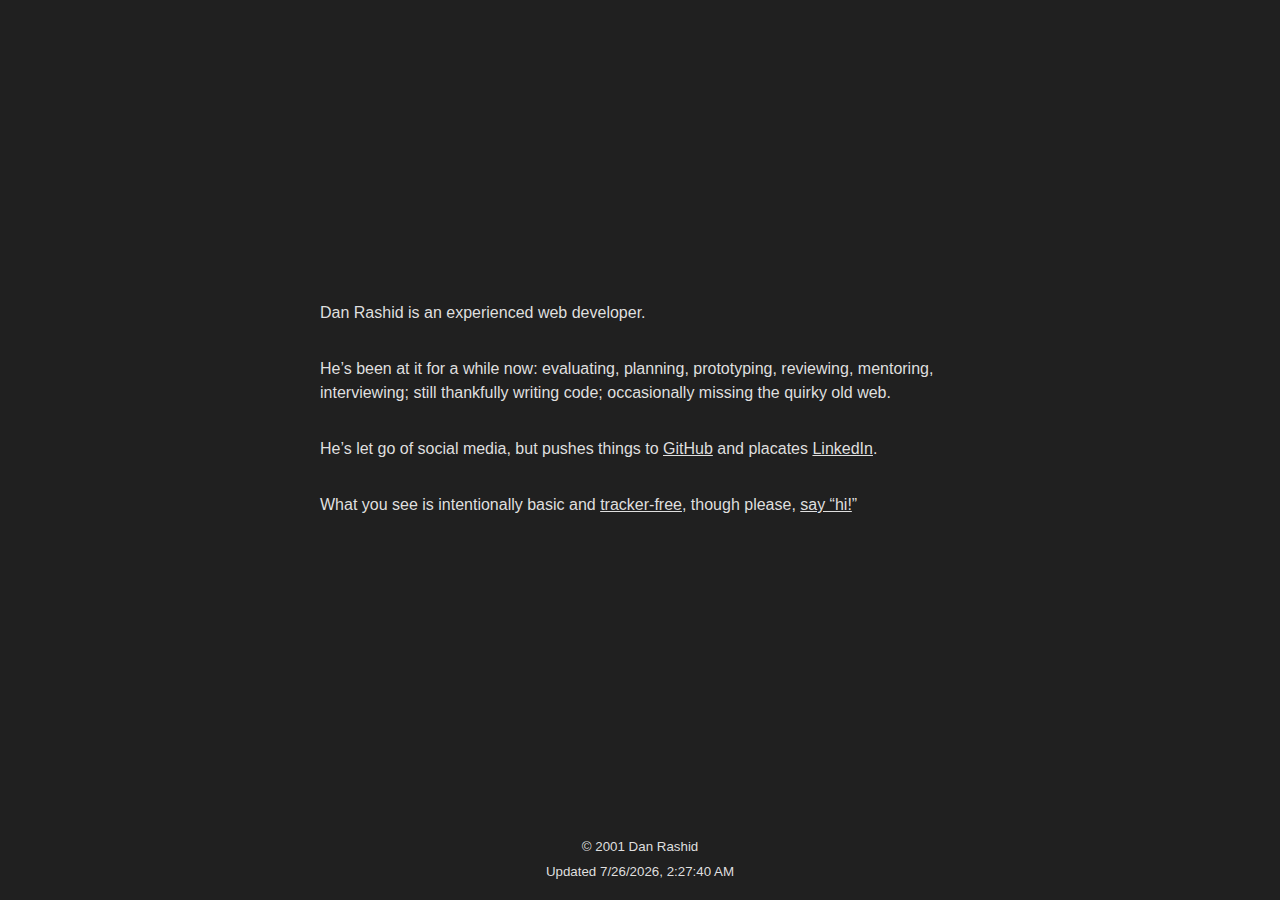
==== index.html @ 316fc28d "Remove pre-commit hook" ====
<!DOCTYPE html>
<html lang="en">
  <head>
    <meta charset="utf-8" />
    <meta name="viewport" content="width=device-width, initial-scale=1" />
    <title>Dan Rashid</title>
    <link href="favicon.ico?v=1" rel="shortcut icon" type="image/x-icon" />
    <link href="styles.css" rel="stylesheet" />
  </head>

  <body>
    <main>
      <p>Dan Rashid is an experienced web developer.</p>
      <p>
        He’s been at it for a while now: evaluating, planning, prototyping,
        reviewing, mentoring, interviewing; still thankfully writing code;
        occasionally missing the quirky old web.
      </p>
      <p>
        He’s let go of social media, but pushes things to
        <a href="https://github.com/danrashid?tab=repositories">GitHub</a>
        and placates
        <a href="https://www.linkedin.com/in/danrashid/">LinkedIn</a>.
      </p>
      <p>
        What you see is intentionally basic and
        <a href="https://github.com/danrashid/danrashid.github.io"
          >tracker-free</a
        >, though please,
        <a
          href="mailto:dan@danrashid.com"
          style="text-decoration: none"
          title="dan@danrashid.com"
          ><u>say “hi!</u>”</a
        >
      </p>
    </main>
    <footer>
      <p>
        <small>
          © 2001 Dan Rashid<br />
          <span id="date"></span>
        </small>
      </p>
    </footer>
    <script type="module">
      try {
        const { headers } = await fetch("/");
        const date = new Date(headers.get("last-modified"));

        document
          .getElementById("date")
          .append(`Updated ${date.toLocaleString()}`);
      } catch (e) {
        console.error(e);
      }
    </script>
  </body>
</html>
---- styles.css ----
html,
body {
  height: 100%;
}

body,
a {
  color: #dfdfdf;
}

body {
  background: #202020;
  font: 1em/1.5em sans-serif;
  margin: 0;
  padding: 0 1.5em;
}

body,
main {
  flex-direction: column;
  display: flex;
}

a:hover {
  color: orange;
}

main {
  flex: 1;
  justify-content: center;
  margin: auto;
  max-width: 40em;
}

footer {
  text-align: center;
}
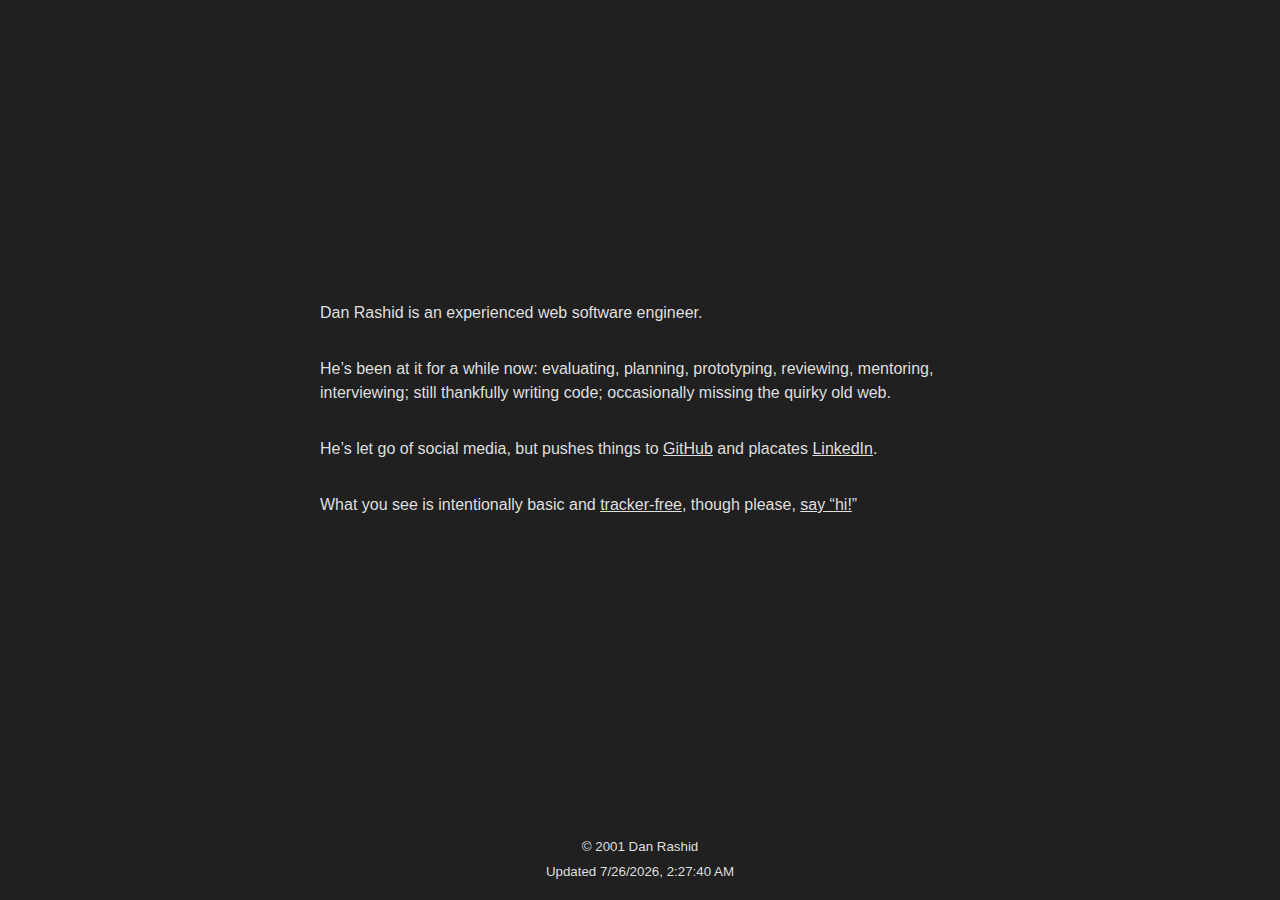
==== commit 2e93dcf9: "Update index.html" ====
--- a/index.html
+++ b/index.html
@@ -10,7 +10,7 @@
 
   <body>
     <main>
-      <p>Dan Rashid is an experienced web developer.</p>
+      <p>Dan Rashid is an experienced web software engineer.</p>
       <p>
         He’s been at it for a while now: evaluating, planning, prototyping,
         reviewing, mentoring, interviewing; still thankfully writing code;
@@ -39,7 +39,7 @@
       <p>
         <small>
           © 2001 Dan Rashid<br />
-          <span id="date"></span>
+          <span id="date">&nbsp;</span>
         </small>
       </p>
     </footer>
@@ -48,9 +48,9 @@
         const { headers } = await fetch("/");
         const date = new Date(headers.get("last-modified"));
 
-        document
-          .getElementById("date")
-          .append(`Updated ${date.toLocaleString()}`);
+        document.getElementById(
+          "date"
+        ).innerHTML = `Updated ${date.toLocaleString()}`;
       } catch (e) {
         console.error(e);
       }
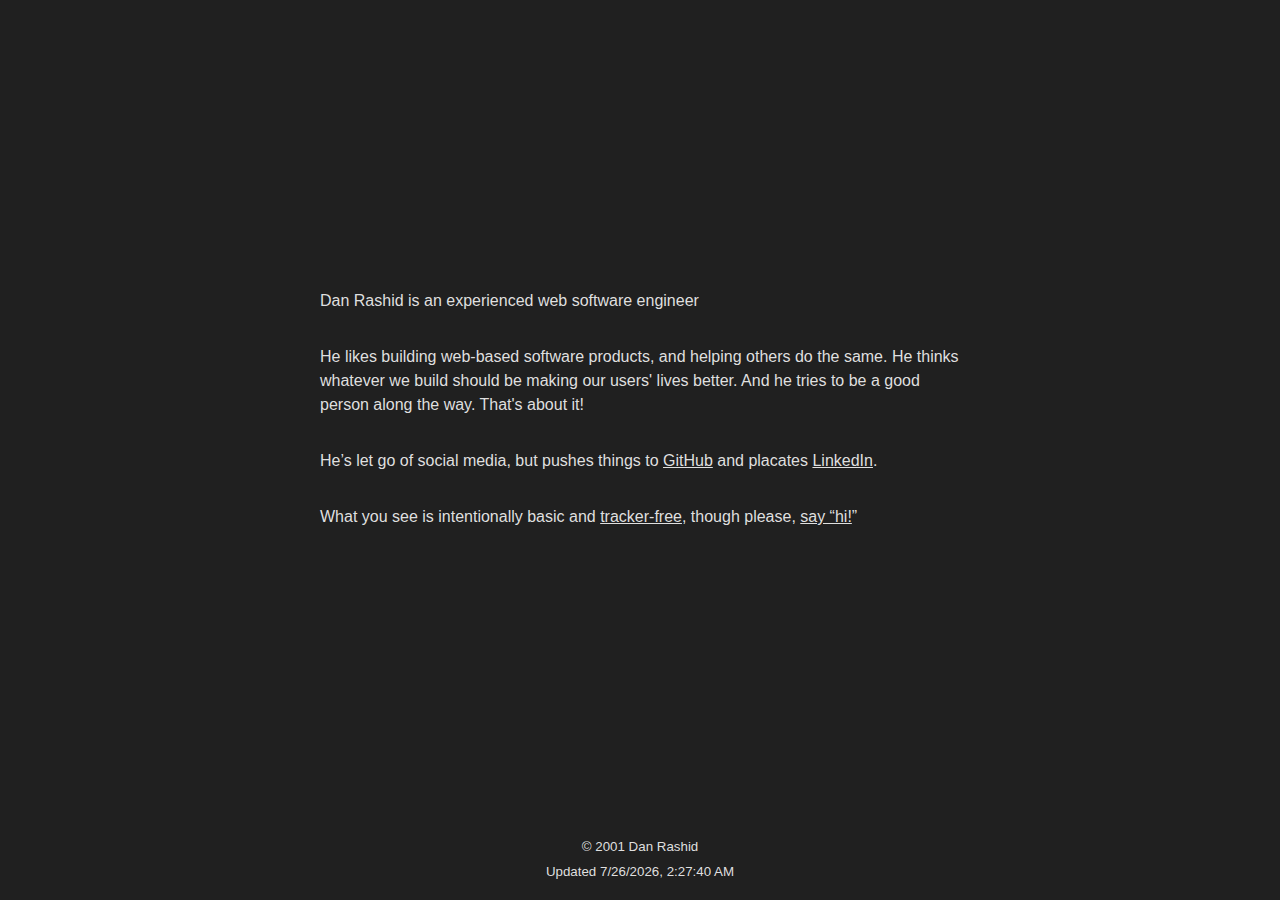
==== commit 1f6ea700: "Update index.html" ====
--- a/index.html
+++ b/index.html
@@ -10,11 +10,9 @@
 
   <body>
     <main>
-      <p>Dan Rashid is an experienced web software engineer.</p>
+      <p>Dan Rashid is an experienced web software engineer</p>
       <p>
-        He’s been at it for a while now: evaluating, planning, prototyping,
-        reviewing, mentoring, interviewing; still thankfully writing code;
-        occasionally missing the quirky old web.
+        He likes building web-based software products, and helping others do the same. He thinks whatever we build should be making our users' lives better. And he tries to be a good person along the way. That's about it!
       </p>
       <p>
         He’s let go of social media, but pushes things to
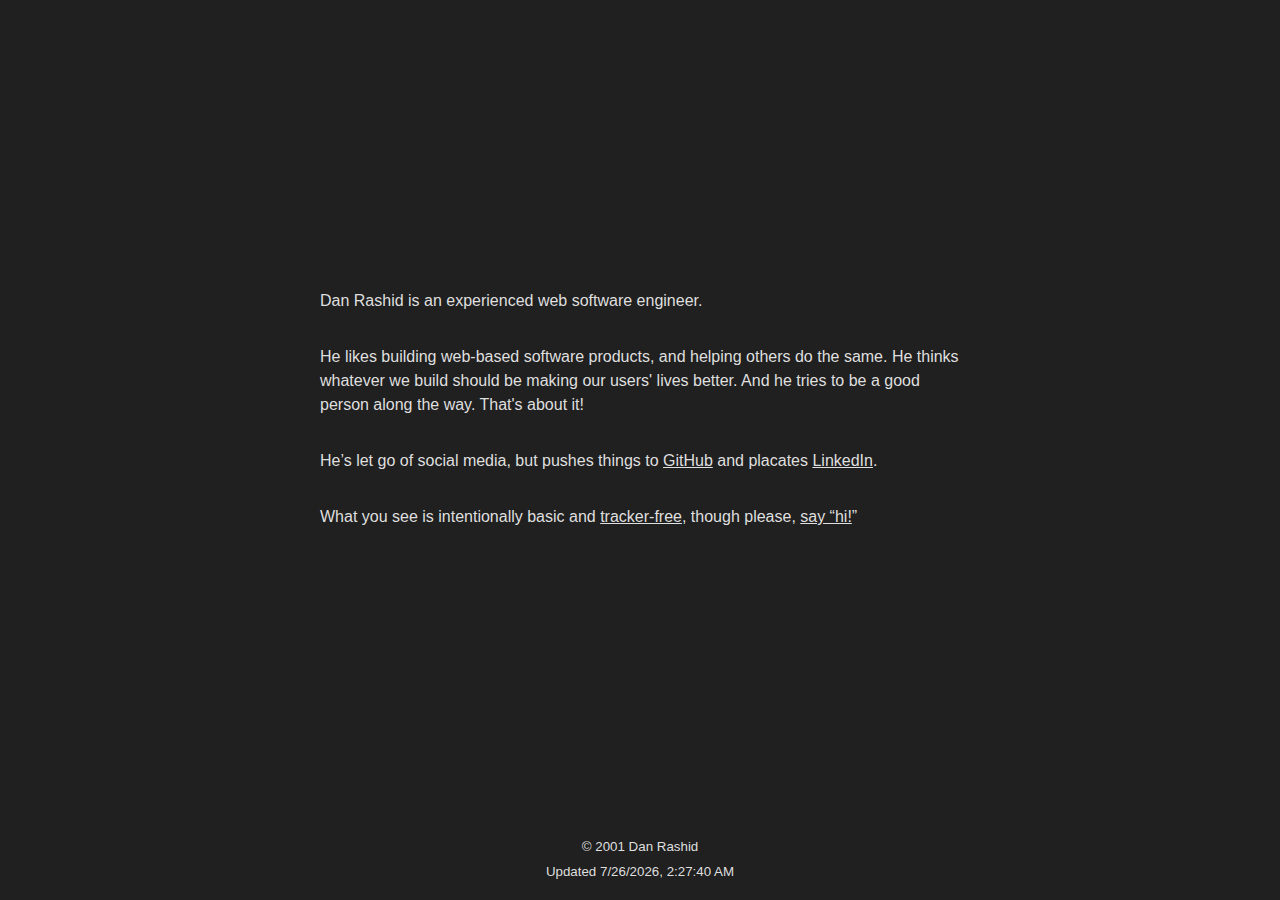
==== commit 2cb36120: "Update index.html" ====
--- a/index.html
+++ b/index.html
@@ -10,13 +10,13 @@
 
   <body>
     <main>
-      <p>Dan Rashid is an experienced web software engineer</p>
+      <p>Dan Rashid is an experienced web software engineer.</p>
       <p>
         He likes building web-based software products, and helping others do the same. He thinks whatever we build should be making our users' lives better. And he tries to be a good person along the way. That's about it!
       </p>
       <p>
         He’s let go of social media, but pushes things to
-        <a href="https://github.com/danrashid?tab=repositories">GitHub</a>
+        <a href="https://github.com/danrashid">GitHub</a>
         and placates
         <a href="https://www.linkedin.com/in/danrashid/">LinkedIn</a>.
       </p>
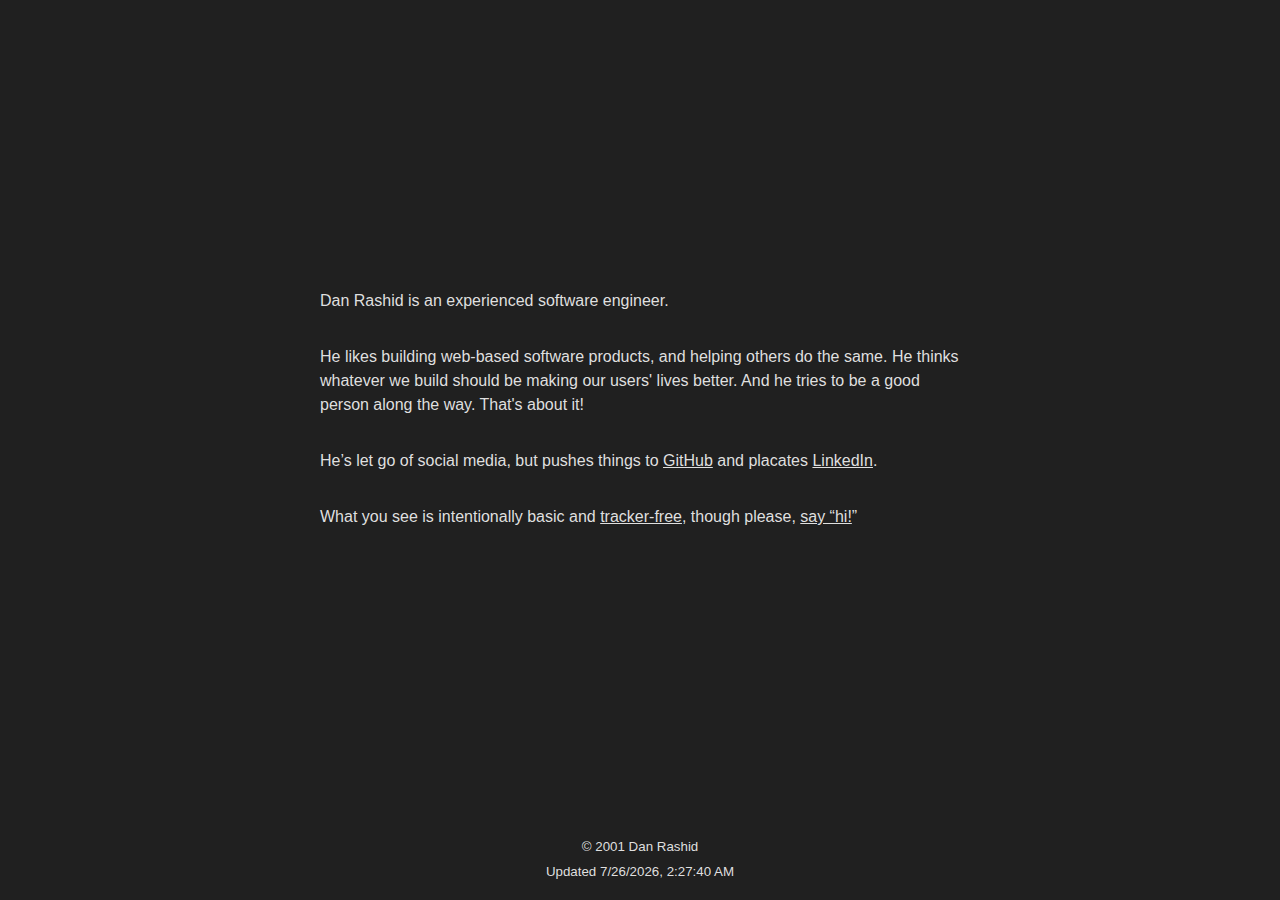
==== commit db98c46a: "Update index.html" ====
--- a/index.html
+++ b/index.html
@@ -10,7 +10,7 @@
 
   <body>
     <main>
-      <p>Dan Rashid is an experienced web software engineer.</p>
+      <p>Dan Rashid is an experienced software engineer.</p>
       <p>
         He likes building web-based software products, and helping others do the same. He thinks whatever we build should be making our users' lives better. And he tries to be a good person along the way. That's about it!
       </p>
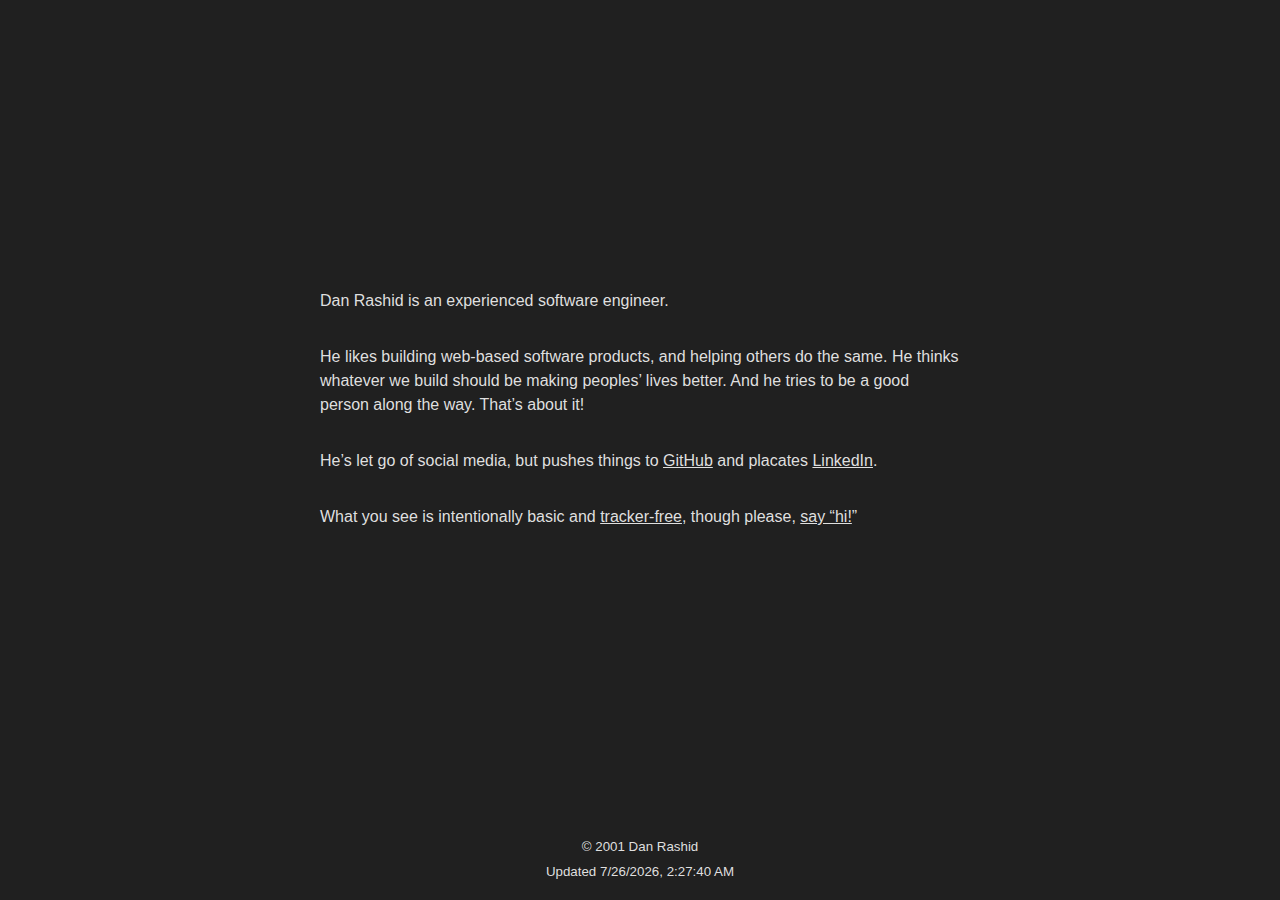
==== commit 1026272c: "Update index.html" ====
--- a/index.html
+++ b/index.html
@@ -12,7 +12,7 @@
     <main>
       <p>Dan Rashid is an experienced software engineer.</p>
       <p>
-        He likes building web-based software products, and helping others do the same. He thinks whatever we build should be making our users' lives better. And he tries to be a good person along the way. That's about it!
+        He likes building web-based software products, and helping others do the same. He thinks whatever we build should be making peoples’ lives better. And he tries to be a good person along the way. That’s about it!
       </p>
       <p>
         He’s let go of social media, but pushes things to
